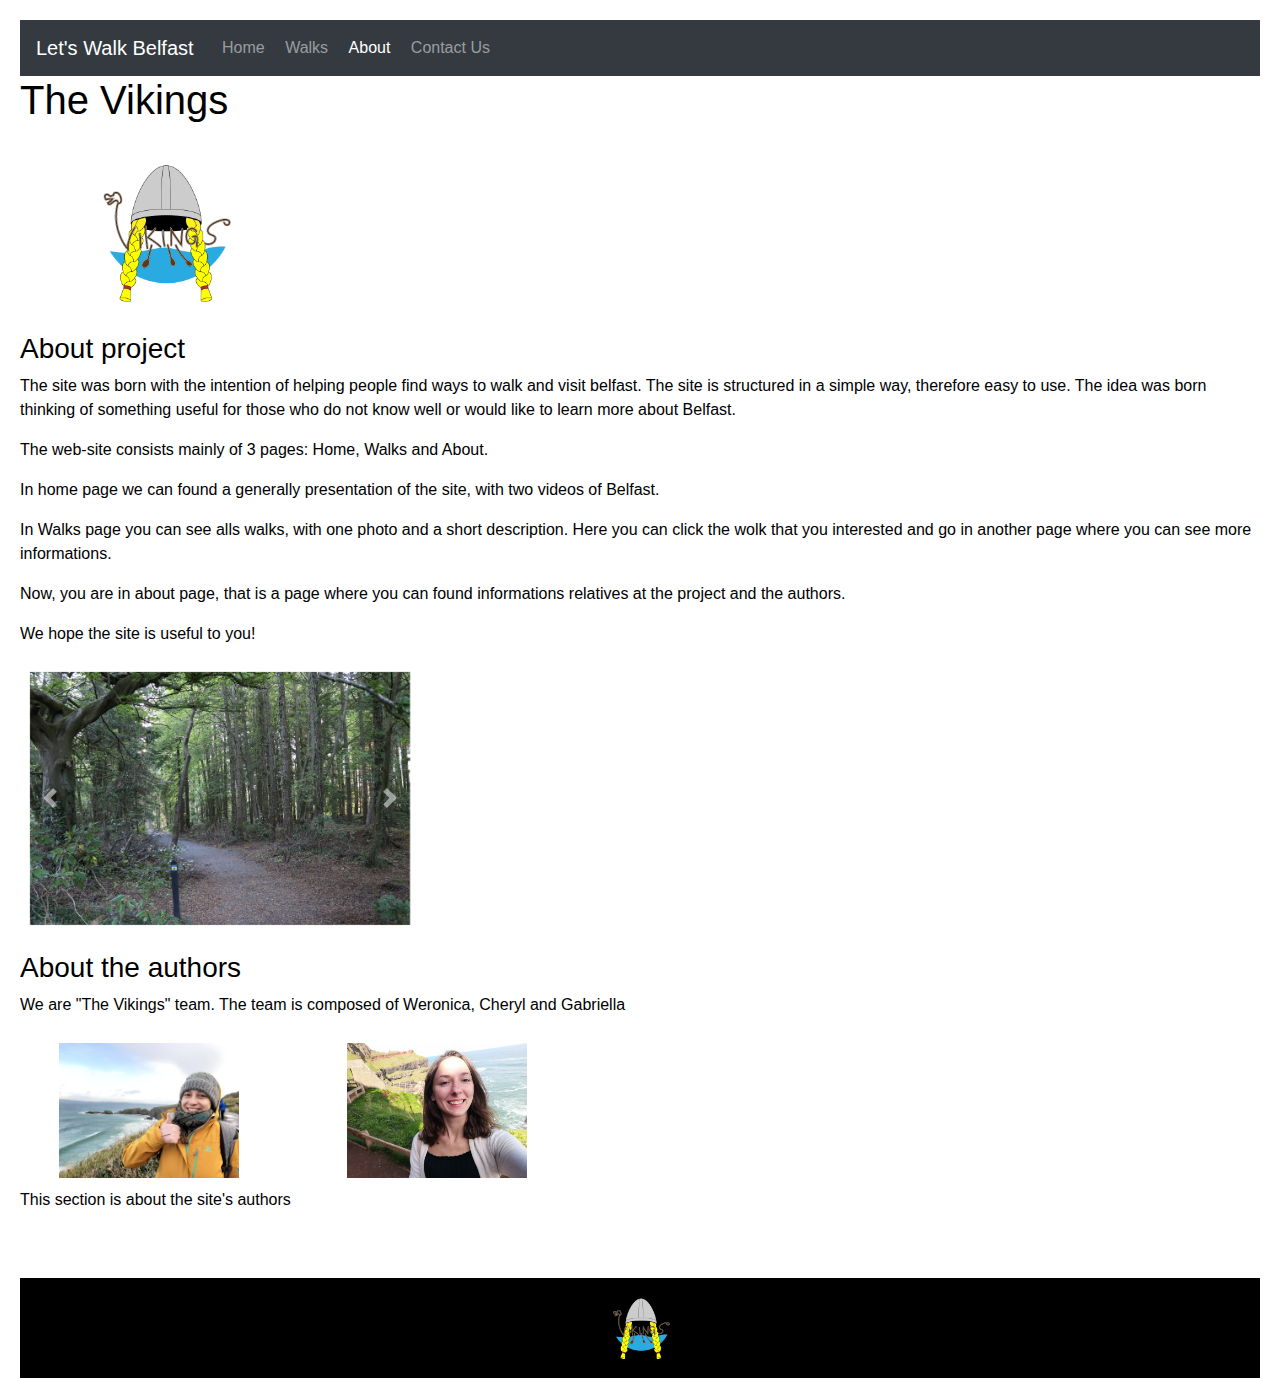
==== About.html @ 73ab9f8d "Merge branch 'master' into gabriella" ====
<!DOCTYPE html>
<html>
<head>
  <!-- Global site tag (gtag.js) - Google Analytics -->
<script async src="https://www.googletagmanager.com/gtag/js?id=UA-154139545-1"></script>
<script>
  window.dataLayer = window.dataLayer || [];
  function gtag(){dataLayer.push(arguments);}
  gtag('js', new Date());

  gtag('config', 'UA-154139545-1');
</script>

  <title>
    Let's Walk Belfast
    </title>
      <link rel= "stylesheet" href="https://stackpath.bootstrapcdn.com/bootstrap/4.1.3/css/bootstrap.min.css" crossorigin="anonymous">
<script src="https://kit.fontawesome.com/7e00caa6e0.js" crossorigin="anonymous"></script>
    <link rel="stylesheet" type="text/css" href="CSS/styles.css">
    </head>
    <body id="walks">
      <nav class="navbar navbar-expand-lg navbar-dark bg-dark">
      <a class="navbar-brand" href="index.html">Let's Walk Belfast</a>
      <button class="navbar-toggler" type="button" data-toggle="collapse" data-target="#navbarNav" aria-controls="navbarNav" aria-expanded="false" aria-label="Toggle navigation">
        <span class="navbar-toggler-icon"></span>
      </button>
      <div class="collapse navbar-collapse" id="navbarNav">
        <ul class="navbar-nav">
          <li class="nav-item">
            <a class="nav-link" href="index.html"><i class="fas fa-home"></i>&nbsp;Home <span class="sr-only">(current)</span></a>
          </li>
          <li class="nav-item">
            <a class="nav-link" href="Walks.html"><i class="fas fa-hiking"></i>&nbsp;Walks</a>
          </li>
          <li class="nav-item active">
            <a class="nav-link" href="About.html"><i class="fas fa-info"></i>&nbsp;About</a>
          </li>
          <li class="nav-item">
            <a class="nav-link" href="ContactUs.html"><i class="fas fa-comments"></i>&nbsp;Contact Us</a>
          </li>
        </ul>
      </div>
      </nav>

      <h1> The Vikings </h1>

<div class="image" style="width: 18rem;">
<img class="image-logo" src="Images/logo.png" alt="Card image cap"  width="200px">
</div>
      <!-- Bootstrap -->
       <link href="css/bootstrap.min.css" rel="stylesheet" media="screen">

       <h3>About project</h3>
       <p>The site was born with the intention of helping people find ways to walk and visit belfast.
         The site is structured in a simple way, therefore easy to use.
The idea was born thinking of something useful for those who do not know well
 or would like to learn more about Belfast.</p>
<p>The web-site consists mainly of 3 pages: Home, Walks and About. </p>
<p>   In home page we can found a generally presentation of the site, with two videos of Belfast. </p>
<p> In Walks page you can see alls walks, with one photo and a short description.
 Here you can click the wolk that you interested and go in another page where you can see more informations. </p>
<p> Now, you are in about page, that is a page where you can found informations relatives at the project and the
  authors.</p>
<p> We hope the site is useful to you!</p>

<!-- bootstrap -->

<div id="carouselExampleControls" class="carousel slide" data-ride="carousel">
  <div class="carousel-inner">
    <div class="carousel-item active">
      <img class="d-block w-100" src="Images/BelvoirPark-small.jpg" alt="First slide">
    </div>
    <div class="carousel-item">
      <img class="d-block w-100" src="Images/CaveHill.JPG" alt="Second slide">
    </div>
    <div class="carousel-item">
      <img class="d-block w-100" src="Images/LadyDixon1-small.jpg" alt="Third slide">
    </div>
  </div>
  <div class="carousel-item">
    <img class="d-block w-100" src="Images/Ridge1-small.jpg" alt="Second slide">
  </div>
  <div class="carousel-item">
    <img class="d-block w-100" src="Images/Summit1-small.jpg" alt="Second slide">
  </div>
  <a class="carousel-control-prev" href="#carouselExampleControls" role="button" data-slide="prev">
    <span class="carousel-control-prev-icon" aria-hidden="true"></span>
    <span class="sr-only">Previous</span>
  </a>
  <a class="carousel-control-next" href="#carouselExampleControls" role="button" data-slide="next">
    <span class="carousel-control-next-icon" aria-hidden="true"></span>
    <span class="sr-only">Next</span>
  </a>
</div>


<!-- and bootstrap -->

<p> </p>




       <h3>About the authors</h3>
       <p>We are "The Vikings" team. The team is composed  of Weronica, Cheryl and Gabriella</p>

<div class="row">
       <div class="image" style="width: 18rem;">
       <img class="image-logo" src="Images/weronica.jpeg" alt="Card image cap"  width="200px">
       </div>

              <div class="image" style="width: 18rem;">
              <img class="image-logo" src="Images/gabriella.jpeg" alt="Card image cap"  width="200px">
              </div>
            </div>



      <p>This section is about the site's authors</p>

      <div class="footer">
        <img src="Images/vikings_logo-01.png" class="logo" alt="The Vikings" width="100px">
      </div>
      
      <script src="https://code.jquery.com/jquery-3.3.1.slim.min.js" integrity="sha384-q8i/X+965DzO0rT7abK41JStQIAqVgRVzpbzo5smXKp4YfRvH+8abtTE1Pi6jizo" crossorigin="anonymous"></script>
      <script>window.jQuery || document.write('<script src="../../assets/js/vendor/jquery-slim.min.js"><\/script>')</script>
      <script src="https://getbootstrap.com/docs/4.1/assets/js/vendor/popper.min.js"></script>
      <script src="https://getbootstrap.com/docs/4.1/dist/js/bootstrap.min.js"></script>
      </body>

  </html>
---- CSS/styles.css ----
img{
  display: block;
  padding: 10px;
  margin: 0 auto;
}
body {
   color: #A9A9A9;
   font-family:Helvetica;
   margin: 20px;
}

#video1 {
  position: fixed;
  right: 0;
  bottom: 0;
  min-width: 100%;
  min-height: 100%;
/* Add some content at the bottom of the video/page */
}
.content {
  position: relative;
  bottom: -80px;
  background: rgba(0, 0, 0, 0.5);
  color: #f1f1f1;
  padding: 20px;
  margin-bottom: 20px;


}

/* Style the button used to pause/play the video */
#myBtn {
  width: 200px;
  font-size: 18px;
  padding: 10px;
  border: none;
  background: #000;
  color: #fff;
  cursor: pointer;
}

#myBtn:hover {
  background: #ddd;
  color: black;
}


.header1 {
  padding: 60px;
  color: white;
  text-shadow: -2px 0 black, 0 2px black, 2px 0 black, 0 -2px black;
  font-size: 40px;
  position: relative;
  margin: auto;
  text-align:center;

}
.Site {
  display: flex;
  min-height: 100vh;
  flex-direction: column;
}

.Site-content {
  flex: 1;
}

.footer {
  position: relative;
  left: auto;
  bottom: -50px;
  width: 100%;
  background-color:black;
  color: white;
  text-align: center;
  align-items: flex-end;
  flex-direction: row;
}
#name1 {
  font-size: 15px;
  font-family: Luminari, fantasy;
}
#walks{
  color: black;
  
}

#bg {
            position: fixed;
            left: 30px;
            top: 20px;
            min-width: 100%;
            min-height: 100%;
            width: auto;
            height: auto;
            overflow: hidden;
            z-index: 1;
        }
#image {
  width: 100px;
  height: 100px;
}


.carousel {
  width:400px;
}
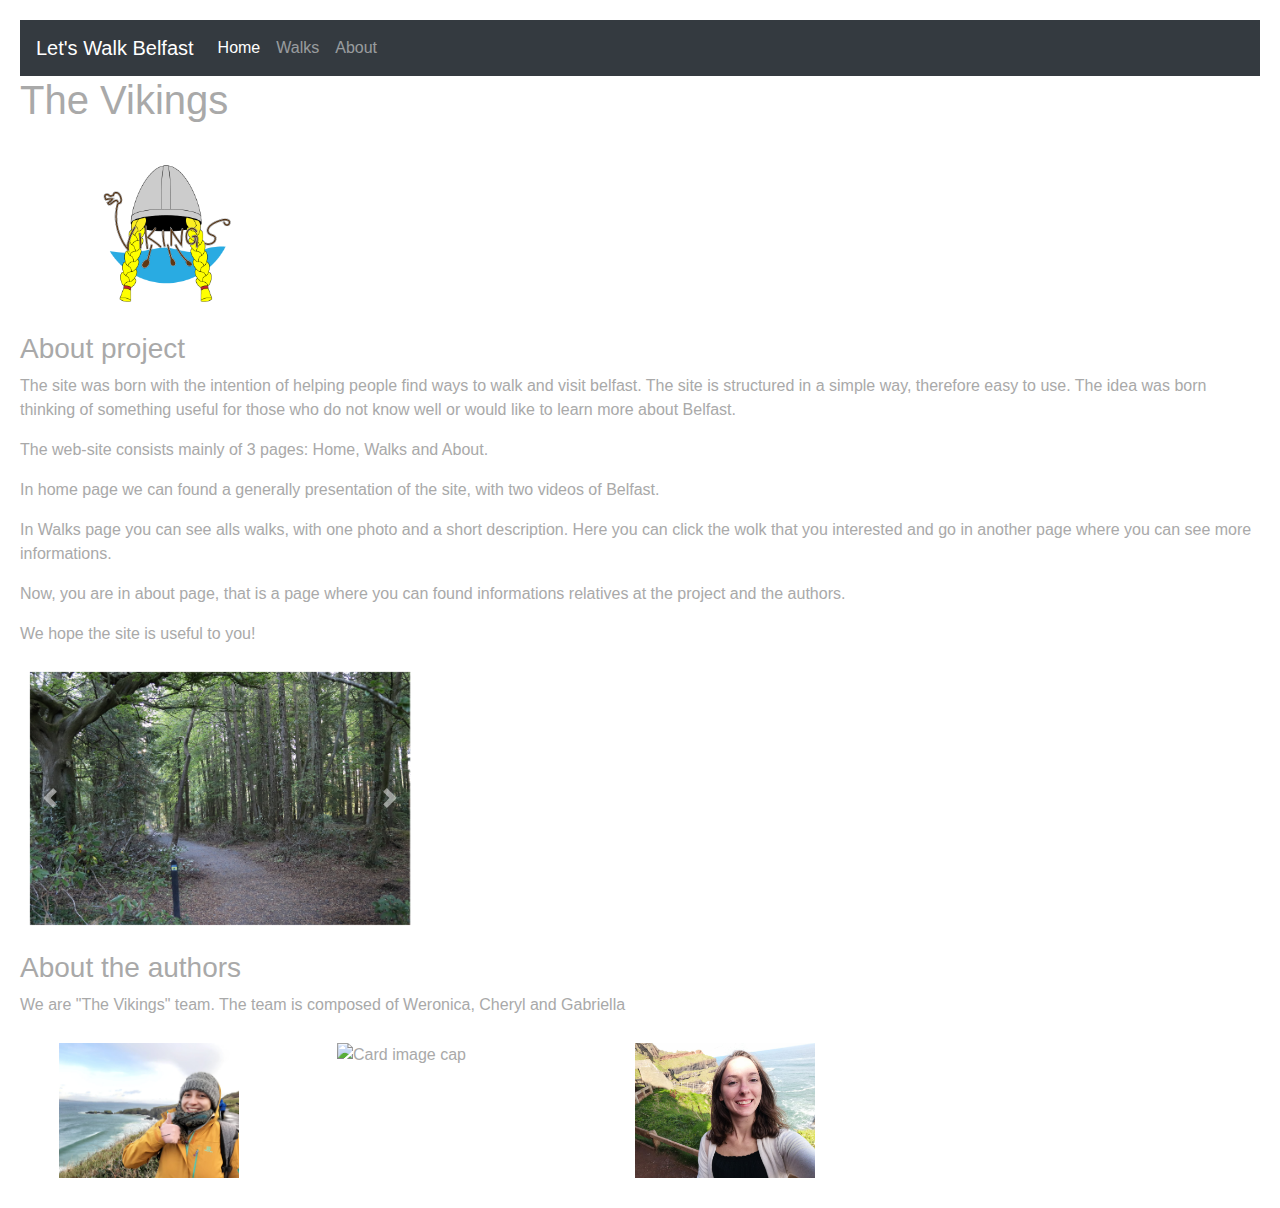
==== commit a0832bd3: "about" ====
--- a/About.html
+++ b/About.html
@@ -1,47 +1,32 @@
 <!DOCTYPE html>
 <html>
 <head>
-  <!-- Global site tag (gtag.js) - Google Analytics -->
-<script async src="https://www.googletagmanager.com/gtag/js?id=UA-154139545-1"></script>
-<script>
-  window.dataLayer = window.dataLayer || [];
-  function gtag(){dataLayer.push(arguments);}
-  gtag('js', new Date());
-
-  gtag('config', 'UA-154139545-1');
-</script>
-
   <title>
     Let's Walk Belfast
     </title>
-      <link rel= "stylesheet" href="https://stackpath.bootstrapcdn.com/bootstrap/4.1.3/css/bootstrap.min.css" crossorigin="anonymous">
-<script src="https://kit.fontawesome.com/7e00caa6e0.js" crossorigin="anonymous"></script>
+      <link rel= "stylesheet" href="https://stackpath.bootstrapcdn.com/bootstrap/4.1.3/css/bootstrap.min.css" crossorign="anonymous">
     <link rel="stylesheet" type="text/css" href="CSS/styles.css">
     </head>
-    <body id="walks">
+    <body>
       <nav class="navbar navbar-expand-lg navbar-dark bg-dark">
-      <a class="navbar-brand" href="index.html">Let's Walk Belfast</a>
+      <a class="navbar-brand" href="#">Let's Walk Belfast</a>
       <button class="navbar-toggler" type="button" data-toggle="collapse" data-target="#navbarNav" aria-controls="navbarNav" aria-expanded="false" aria-label="Toggle navigation">
         <span class="navbar-toggler-icon"></span>
       </button>
       <div class="collapse navbar-collapse" id="navbarNav">
         <ul class="navbar-nav">
-          <li class="nav-item">
-            <a class="nav-link" href="index.html"><i class="fas fa-home"></i>&nbsp;Home <span class="sr-only">(current)</span></a>
+          <li class="nav-item active">
+            <a class="nav-link" href="index.html">Home <span class="sr-only">(current)</span></a>
           </li>
           <li class="nav-item">
-            <a class="nav-link" href="Walks.html"><i class="fas fa-hiking"></i>&nbsp;Walks</a>
-          </li>
-          <li class="nav-item active">
-            <a class="nav-link" href="About.html"><i class="fas fa-info"></i>&nbsp;About</a>
+            <a class="nav-link" href="Walks.html">Walks</a>
           </li>
           <li class="nav-item">
-            <a class="nav-link" href="ContactUs.html"><i class="fas fa-comments"></i>&nbsp;Contact Us</a>
+            <a class="nav-link" href="About.html">About</a>
           </li>
         </ul>
       </div>
       </nav>
-
       <h1> The Vikings </h1>
 
 <div class="image" style="width: 18rem;">
@@ -109,6 +94,9 @@
        <img class="image-logo" src="Images/weronica.jpeg" alt="Card image cap"  width="200px">
        </div>
 
+       <div class="image" style="width: 18rem;">
+       <img class="image-logo" src="Images/cheryl.JPG" alt="Card image cap"  width="220px">
+       </div>
               <div class="image" style="width: 18rem;">
               <img class="image-logo" src="Images/gabriella.jpeg" alt="Card image cap"  width="200px">
               </div>
@@ -116,12 +104,6 @@
 
 
 
-      <p>This section is about the site's authors</p>
-
-      <div class="footer">
-        <img src="Images/vikings_logo-01.png" class="logo" alt="The Vikings" width="100px">
-      </div>
-      
       <script src="https://code.jquery.com/jquery-3.3.1.slim.min.js" integrity="sha384-q8i/X+965DzO0rT7abK41JStQIAqVgRVzpbzo5smXKp4YfRvH+8abtTE1Pi6jizo" crossorigin="anonymous"></script>
       <script>window.jQuery || document.write('<script src="../../assets/js/vendor/jquery-slim.min.js"><\/script>')</script>
       <script src="https://getbootstrap.com/docs/4.1/assets/js/vendor/popper.min.js"></script>
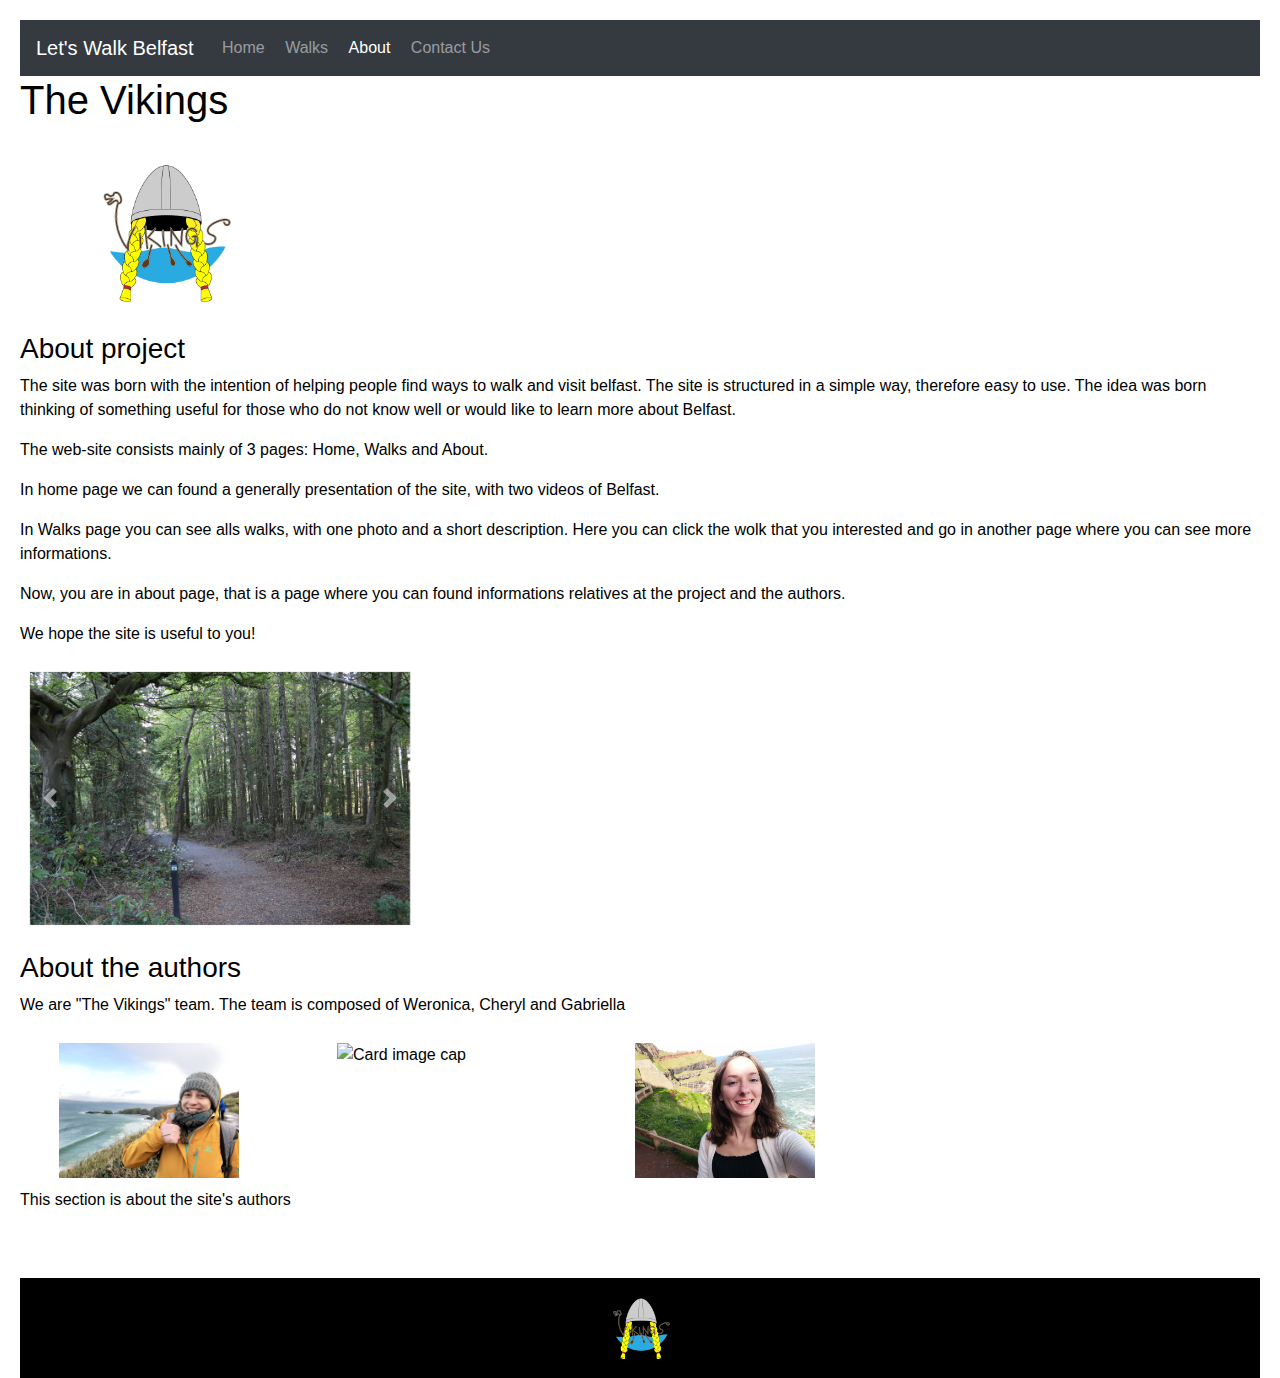
==== commit 0b91332f: "Merge branch 'master' of https://github.com/CherylGam/LetsWalkBelfast into gabriella" ====
--- a/About.html
+++ b/About.html
@@ -1,32 +1,47 @@
 <!DOCTYPE html>
 <html>
 <head>
+  <!-- Global site tag (gtag.js) - Google Analytics -->
+<script async src="https://www.googletagmanager.com/gtag/js?id=UA-154139545-1"></script>
+<script>
+  window.dataLayer = window.dataLayer || [];
+  function gtag(){dataLayer.push(arguments);}
+  gtag('js', new Date());
+
+  gtag('config', 'UA-154139545-1');
+</script>
+
   <title>
     Let's Walk Belfast
     </title>
-      <link rel= "stylesheet" href="https://stackpath.bootstrapcdn.com/bootstrap/4.1.3/css/bootstrap.min.css" crossorign="anonymous">
+      <link rel= "stylesheet" href="https://stackpath.bootstrapcdn.com/bootstrap/4.1.3/css/bootstrap.min.css" crossorigin="anonymous">
+<script src="https://kit.fontawesome.com/7e00caa6e0.js" crossorigin="anonymous"></script>
     <link rel="stylesheet" type="text/css" href="CSS/styles.css">
     </head>
-    <body>
+    <body id="walks">
       <nav class="navbar navbar-expand-lg navbar-dark bg-dark">
-      <a class="navbar-brand" href="#">Let's Walk Belfast</a>
+      <a class="navbar-brand" href="index.html">Let's Walk Belfast</a>
       <button class="navbar-toggler" type="button" data-toggle="collapse" data-target="#navbarNav" aria-controls="navbarNav" aria-expanded="false" aria-label="Toggle navigation">
         <span class="navbar-toggler-icon"></span>
       </button>
       <div class="collapse navbar-collapse" id="navbarNav">
         <ul class="navbar-nav">
-          <li class="nav-item active">
-            <a class="nav-link" href="index.html">Home <span class="sr-only">(current)</span></a>
+          <li class="nav-item">
+            <a class="nav-link" href="index.html"><i class="fas fa-home"></i>&nbsp;Home <span class="sr-only">(current)</span></a>
           </li>
           <li class="nav-item">
-            <a class="nav-link" href="Walks.html">Walks</a>
+            <a class="nav-link" href="Walks.html"><i class="fas fa-hiking"></i>&nbsp;Walks</a>
+          </li>
+          <li class="nav-item active">
+            <a class="nav-link" href="About.html"><i class="fas fa-info"></i>&nbsp;About</a>
           </li>
           <li class="nav-item">
-            <a class="nav-link" href="About.html">About</a>
+            <a class="nav-link" href="ContactUs.html"><i class="fas fa-comments"></i>&nbsp;Contact Us</a>
           </li>
         </ul>
       </div>
       </nav>
+
       <h1> The Vikings </h1>
 
 <div class="image" style="width: 18rem;">
@@ -104,6 +119,12 @@
 
 
 
+      <p>This section is about the site's authors</p>
+
+      <div class="footer">
+        <img src="Images/vikings_logo-01.png" class="logo" alt="The Vikings" width="100px">
+      </div>
+      
       <script src="https://code.jquery.com/jquery-3.3.1.slim.min.js" integrity="sha384-q8i/X+965DzO0rT7abK41JStQIAqVgRVzpbzo5smXKp4YfRvH+8abtTE1Pi6jizo" crossorigin="anonymous"></script>
       <script>window.jQuery || document.write('<script src="../../assets/js/vendor/jquery-slim.min.js"><\/script>')</script>
       <script src="https://getbootstrap.com/docs/4.1/assets/js/vendor/popper.min.js"></script>
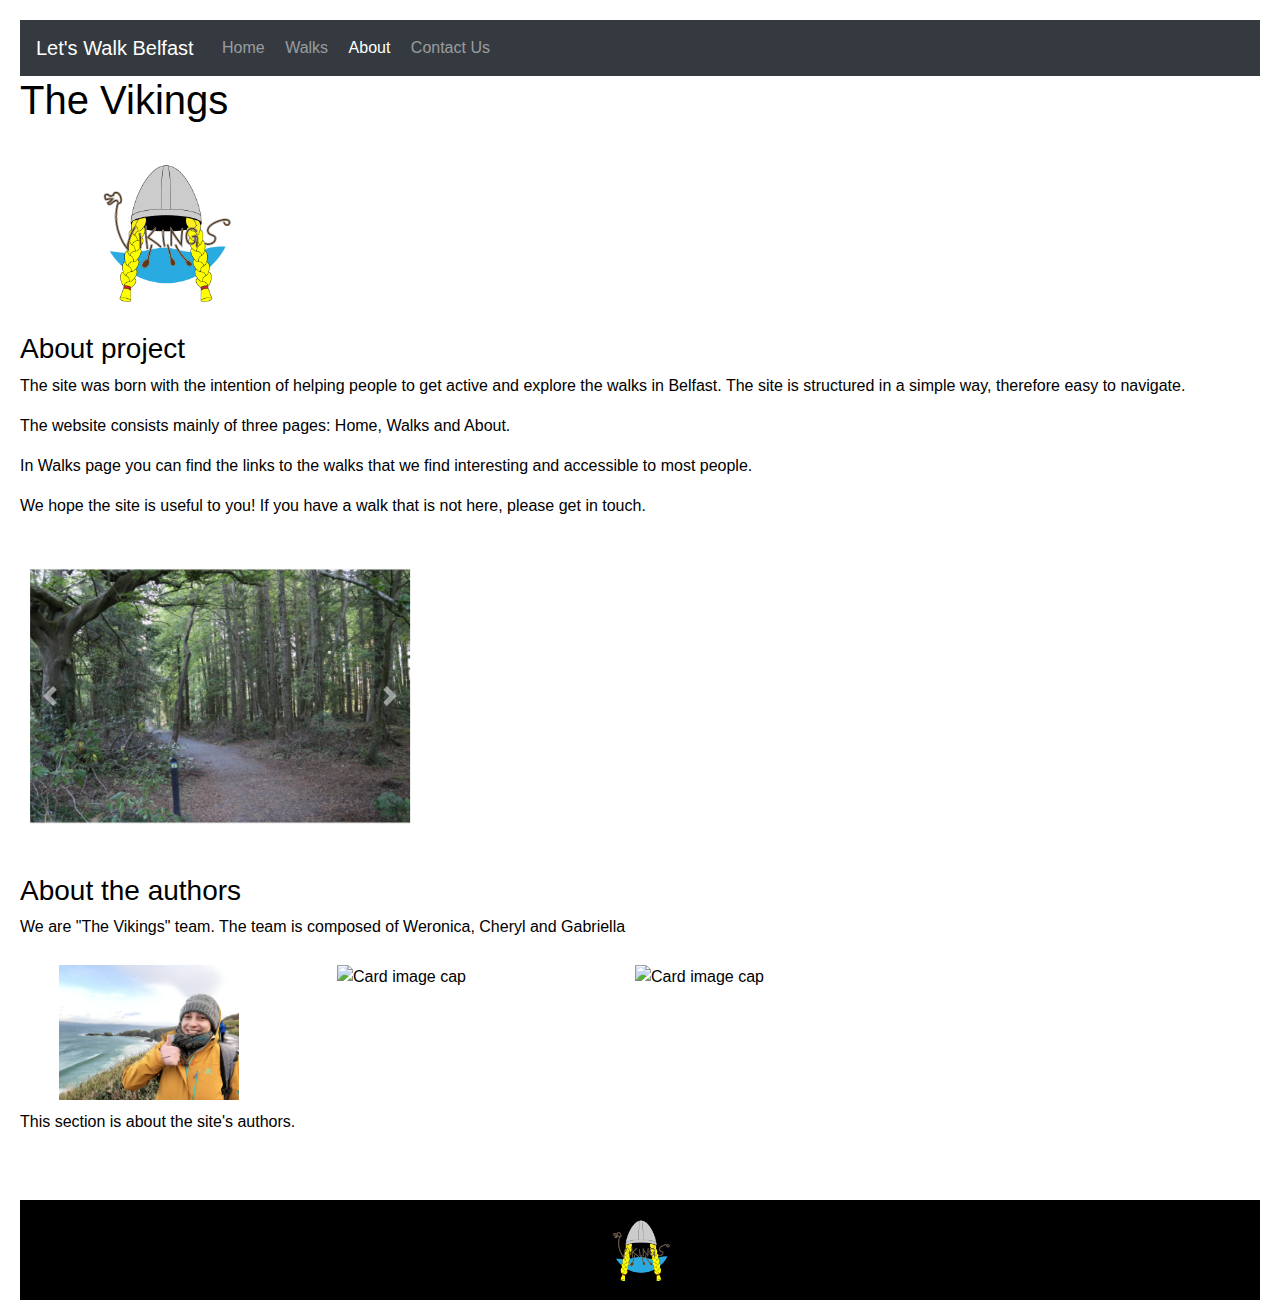
==== commit cfc73bae: "Resize images" ====
--- a/About.html
+++ b/About.html
@@ -1,134 +1,111 @@
 <!DOCTYPE html>
 <html>
-<head>
-  <!-- Global site tag (gtag.js) - Google Analytics -->
-<script async src="https://www.googletagmanager.com/gtag/js?id=UA-154139545-1"></script>
-<script>
-  window.dataLayer = window.dataLayer || [];
-  function gtag(){dataLayer.push(arguments);}
-  gtag('js', new Date());
+   <head>
+      <!-- Global site tag (gtag.js) - Google Analytics -->
+      <script async src="https://www.googletagmanager.com/gtag/js?id=UA-154139545-1"></script>
+      <script>
+         window.dataLayer = window.dataLayer || [];
+         function gtag(){dataLayer.push(arguments);}
+         gtag('js', new Date());
 
-  gtag('config', 'UA-154139545-1');
-</script>
+         gtag('config', 'UA-154139545-1');
+      </script>
+      <title>
+         Let's Walk Belfast
+      </title>
+      <link rel= "stylesheet" href="https://stackpath.bootstrapcdn.com/bootstrap/4.1.3/css/bootstrap.min.css" crossorigin="anonymous">
+      <script src="https://kit.fontawesome.com/7e00caa6e0.js" crossorigin="anonymous"></script>
+      <link rel="stylesheet" type="text/css" href="CSS/styles.css">
+   </head>
+   <body id="walks">
+      <nav class="navbar navbar-expand-lg navbar-dark bg-dark">
+         <a class="navbar-brand" href="index.html">Let's Walk Belfast</a>
+         <button class="navbar-toggler" type="button" data-toggle="collapse" data-target="#navbarNav" aria-controls="navbarNav" aria-expanded="false" aria-label="Toggle navigation">
+         <span class="navbar-toggler-icon"></span>
+         </button>
+         <div class="collapse navbar-collapse" id="navbarNav">
+            <ul class="navbar-nav">
+               <li class="nav-item">
+                  <a class="nav-link" href="index.html"><i class="fas fa-home"></i>&nbsp;Home <span class="sr-only">(current)</span></a>
+               </li>
+               <li class="nav-item">
+                  <a class="nav-link" href="Walks.html"><i class="fas fa-hiking"></i>&nbsp;Walks</a>
+               </li>
+               <li class="nav-item active">
+                  <a class="nav-link" href="About.html"><i class="fas fa-info"></i>&nbsp;About</a>
+               </li>
+               <li class="nav-item">
+                  <a class="nav-link" href="ContactUs.html"><i class="fas fa-comments"></i>&nbsp;Contact Us</a>
+               </li>
+            </ul>
+         </div>
+      </nav>
+      <h1> The Vikings </h1>
+      <div class="image" style="width: 18rem;">
+         <img class="image-logo" src="Images/logo.png" alt="Card image cap"  width="200px">
+      </div>
+      <!-- Bootstrap -->
+      <link href="css/bootstrap.min.css" rel="stylesheet" media="screen">
+      <h3>About project</h3>
+      <p>The site was born with the intention of helping people to get active and explore the walks in Belfast.
+         The site is structured in a simple way, therefore easy to navigate.
+      </p>
+      <p>The website consists mainly of three pages: Home, Walks and About. </p>
+      <p> In Walks page you can find the links to the walks that we find interesting and accessible to most people.
 
-  <title>
-    Let's Walk Belfast
-    </title>
-      <link rel= "stylesheet" href="https://stackpath.bootstrapcdn.com/bootstrap/4.1.3/css/bootstrap.min.css" crossorigin="anonymous">
-<script src="https://kit.fontawesome.com/7e00caa6e0.js" crossorigin="anonymous"></script>
-    <link rel="stylesheet" type="text/css" href="CSS/styles.css">
-    </head>
-    <body id="walks">
-      <nav class="navbar navbar-expand-lg navbar-dark bg-dark">
-      <a class="navbar-brand" href="index.html">Let's Walk Belfast</a>
-      <button class="navbar-toggler" type="button" data-toggle="collapse" data-target="#navbarNav" aria-controls="navbarNav" aria-expanded="false" aria-label="Toggle navigation">
-        <span class="navbar-toggler-icon"></span>
-      </button>
-      <div class="collapse navbar-collapse" id="navbarNav">
-        <ul class="navbar-nav">
-          <li class="nav-item">
-            <a class="nav-link" href="index.html"><i class="fas fa-home"></i>&nbsp;Home <span class="sr-only">(current)</span></a>
-          </li>
-          <li class="nav-item">
-            <a class="nav-link" href="Walks.html"><i class="fas fa-hiking"></i>&nbsp;Walks</a>
-          </li>
-          <li class="nav-item active">
-            <a class="nav-link" href="About.html"><i class="fas fa-info"></i>&nbsp;About</a>
-          </li>
-          <li class="nav-item">
-            <a class="nav-link" href="ContactUs.html"><i class="fas fa-comments"></i>&nbsp;Contact Us</a>
-          </li>
-        </ul>
+      </p>
+
+      <p> We hope the site is useful to you! If you have a walk that is not here, please get in touch.</p>
+      <!-- bootstrap -->
+      <div id="carouselExampleControls" class="carousel slide" data-ride="carousel">
+         <div class="carousel-inner">
+            <div class="carousel-item active">
+               <img class="d-block w-100" src="Images/BelvoirPark-small.jpg" alt="First slide">
+            </div>
+            <div class="carousel-item">
+               <img class="d-block w-100" src="Images/CaveHill.JPG" alt="Second slide">
+            </div>
+            <div class="carousel-item">
+               <img class="d-block w-100" src="Images/LadyDixon1-small.jpg" alt="Third slide">
+            </div>
+         </div>
+         <div class="carousel-item">
+            <img class="d-block w-100" src="Images/Ridge1-small.jpg" alt="Second slide">
+         </div>
+         <div class="carousel-item">
+            <img class="d-block w-100" src="Images/Summit1-small.jpg" alt="Second slide">
+         </div>
+         <a class="carousel-control-prev" href="#carouselExampleControls" role="button" data-slide="prev">
+         <span class="carousel-control-prev-icon" aria-hidden="true"></span>
+         <span class="sr-only">Previous</span>
+         </a>
+         <a class="carousel-control-next" href="#carouselExampleControls" role="button" data-slide="next">
+         <span class="carousel-control-next-icon" aria-hidden="true"></span>
+         <span class="sr-only">Next</span>
+         </a>
       </div>
-      </nav>
-
-      <h1> The Vikings </h1>
-
-<div class="image" style="width: 18rem;">
-<img class="image-logo" src="Images/logo.png" alt="Card image cap"  width="200px">
-</div>
-      <!-- Bootstrap -->
-       <link href="css/bootstrap.min.css" rel="stylesheet" media="screen">
-
-       <h3>About project</h3>
-       <p>The site was born with the intention of helping people find ways to walk and visit belfast.
-         The site is structured in a simple way, therefore easy to use.
-The idea was born thinking of something useful for those who do not know well
- or would like to learn more about Belfast.</p>
-<p>The web-site consists mainly of 3 pages: Home, Walks and About. </p>
-<p>   In home page we can found a generally presentation of the site, with two videos of Belfast. </p>
-<p> In Walks page you can see alls walks, with one photo and a short description.
- Here you can click the wolk that you interested and go in another page where you can see more informations. </p>
-<p> Now, you are in about page, that is a page where you can found informations relatives at the project and the
-  authors.</p>
-<p> We hope the site is useful to you!</p>
-
-<!-- bootstrap -->
-
-<div id="carouselExampleControls" class="carousel slide" data-ride="carousel">
-  <div class="carousel-inner">
-    <div class="carousel-item active">
-      <img class="d-block w-100" src="Images/BelvoirPark-small.jpg" alt="First slide">
-    </div>
-    <div class="carousel-item">
-      <img class="d-block w-100" src="Images/CaveHill.JPG" alt="Second slide">
-    </div>
-    <div class="carousel-item">
-      <img class="d-block w-100" src="Images/LadyDixon1-small.jpg" alt="Third slide">
-    </div>
-  </div>
-  <div class="carousel-item">
-    <img class="d-block w-100" src="Images/Ridge1-small.jpg" alt="Second slide">
-  </div>
-  <div class="carousel-item">
-    <img class="d-block w-100" src="Images/Summit1-small.jpg" alt="Second slide">
-  </div>
-  <a class="carousel-control-prev" href="#carouselExampleControls" role="button" data-slide="prev">
-    <span class="carousel-control-prev-icon" aria-hidden="true"></span>
-    <span class="sr-only">Previous</span>
-  </a>
-  <a class="carousel-control-next" href="#carouselExampleControls" role="button" data-slide="next">
-    <span class="carousel-control-next-icon" aria-hidden="true"></span>
-    <span class="sr-only">Next</span>
-  </a>
-</div>
-
-
-<!-- and bootstrap -->
-
-<p> </p>
-
-
-
-
-       <h3>About the authors</h3>
-       <p>We are "The Vikings" team. The team is composed  of Weronica, Cheryl and Gabriella</p>
-
-<div class="row">
-       <div class="image" style="width: 18rem;">
-       <img class="image-logo" src="Images/weronica.jpeg" alt="Card image cap"  width="200px">
-       </div>
-
-       <div class="image" style="width: 18rem;">
-       <img class="image-logo" src="Images/cheryl.JPG" alt="Card image cap"  width="220px">
-       </div>
-              <div class="image" style="width: 18rem;">
-              <img class="image-logo" src="Images/gabriella.jpeg" alt="Card image cap"  width="200px">
-              </div>
-            </div>
-
-
-
-      <p>This section is about the site's authors</p>
-
+      <!-- and bootstrap -->
+      <p> </p>
+      <h3>About the authors</h3>
+      <p>We are "The Vikings" team. The team is composed  of Weronica, Cheryl and Gabriella</p>
+      <div class="row">
+         <div class="image" style="width: 18rem;">
+            <img class="image-logo" src="Images/weronica.jpeg" alt="Card image cap"  width="200px">
+         </div>
+         <div class="image" style="width: 18rem;">
+            <img class="image-logo" src="Images/cheryl.JPG" alt="Card image cap"  width="220px">
+         </div>
+         <div class="image" style="width: 18rem;">
+            <img class="image-logo" src="Images/gabriella.jpeg" alt="Card image cap"  width="200px">
+         </div>
+      </div>
+      <p>This section is about the site's authors.</p>
       <div class="footer">
-        <img src="Images/vikings_logo-01.png" class="logo" alt="The Vikings" width="100px">
+         <img src="Images/vikings_logo-01.png" class="logo" alt="The Vikings" width="100px">
       </div>
-      
       <script src="https://code.jquery.com/jquery-3.3.1.slim.min.js" integrity="sha384-q8i/X+965DzO0rT7abK41JStQIAqVgRVzpbzo5smXKp4YfRvH+8abtTE1Pi6jizo" crossorigin="anonymous"></script>
       <script>window.jQuery || document.write('<script src="../../assets/js/vendor/jquery-slim.min.js"><\/script>')</script>
       <script src="https://getbootstrap.com/docs/4.1/assets/js/vendor/popper.min.js"></script>
       <script src="https://getbootstrap.com/docs/4.1/dist/js/bootstrap.min.js"></script>
-      </body>
-
-  </html>
+   </body>
+</html>
--- a/CSS/styles.css
+++ b/CSS/styles.css
@@ -19,7 +19,7 @@
 }
 .content {
   position: relative;
-  bottom: -80px;
+  bottom: -110px;
   background: rgba(0, 0, 0, 0.5);
   color: #f1f1f1;
   padding: 20px;
@@ -82,7 +82,7 @@
 }
 #walks{
   color: black;
-  
+
 }
 
 #bg {
@@ -105,4 +105,3 @@
 .carousel {
   width:400px;
 }
-
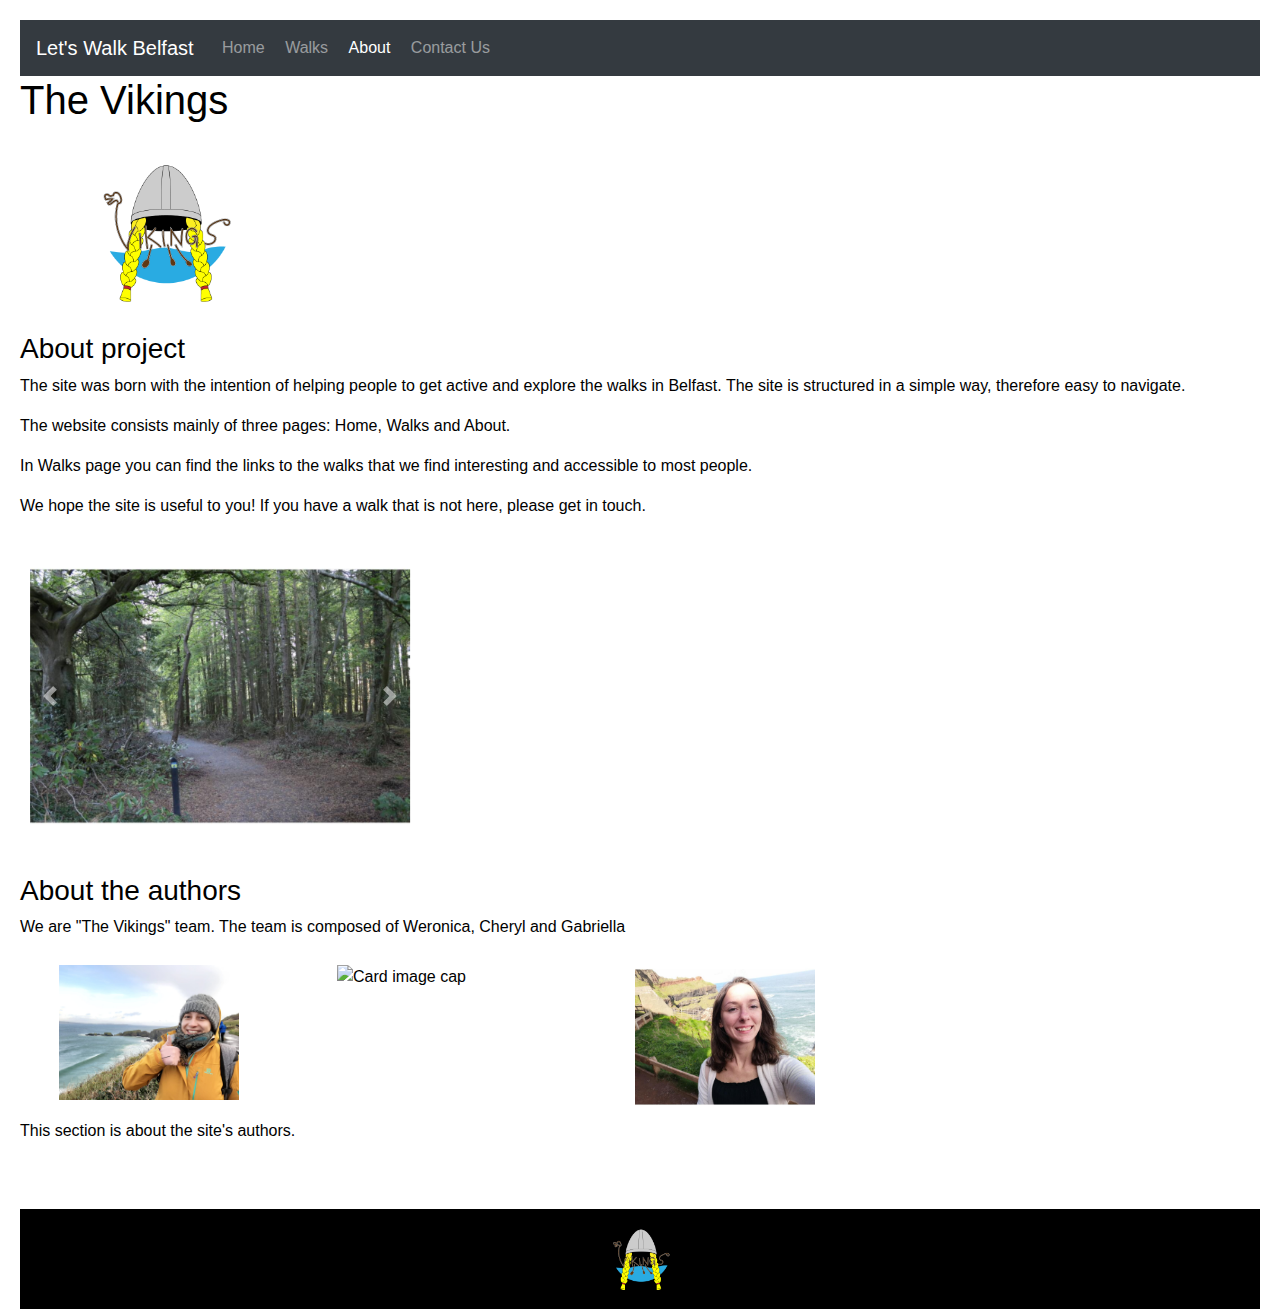
==== commit f0114fe0: "Modify About.html" ====
--- a/About.html
+++ b/About.html
@@ -63,7 +63,7 @@
                <img class="d-block w-100" src="Images/BelvoirPark-small.jpg" alt="First slide">
             </div>
             <div class="carousel-item">
-               <img class="d-block w-100" src="Images/CaveHill.JPG" alt="Second slide">
+               <img class="d-block w-100" src="Images/CaveHill-small.JPG" alt="Second slide">
             </div>
             <div class="carousel-item">
                <img class="d-block w-100" src="Images/LadyDixon1-small.jpg" alt="Third slide">
@@ -96,7 +96,7 @@
             <img class="image-logo" src="Images/cheryl.JPG" alt="Card image cap"  width="220px">
          </div>
          <div class="image" style="width: 18rem;">
-            <img class="image-logo" src="Images/gabriella.jpeg" alt="Card image cap"  width="200px">
+            <img class="image-logo" src="Images/gabriella.jpg" alt="Card image cap"  width="200px">
          </div>
       </div>
       <p>This section is about the site's authors.</p>
